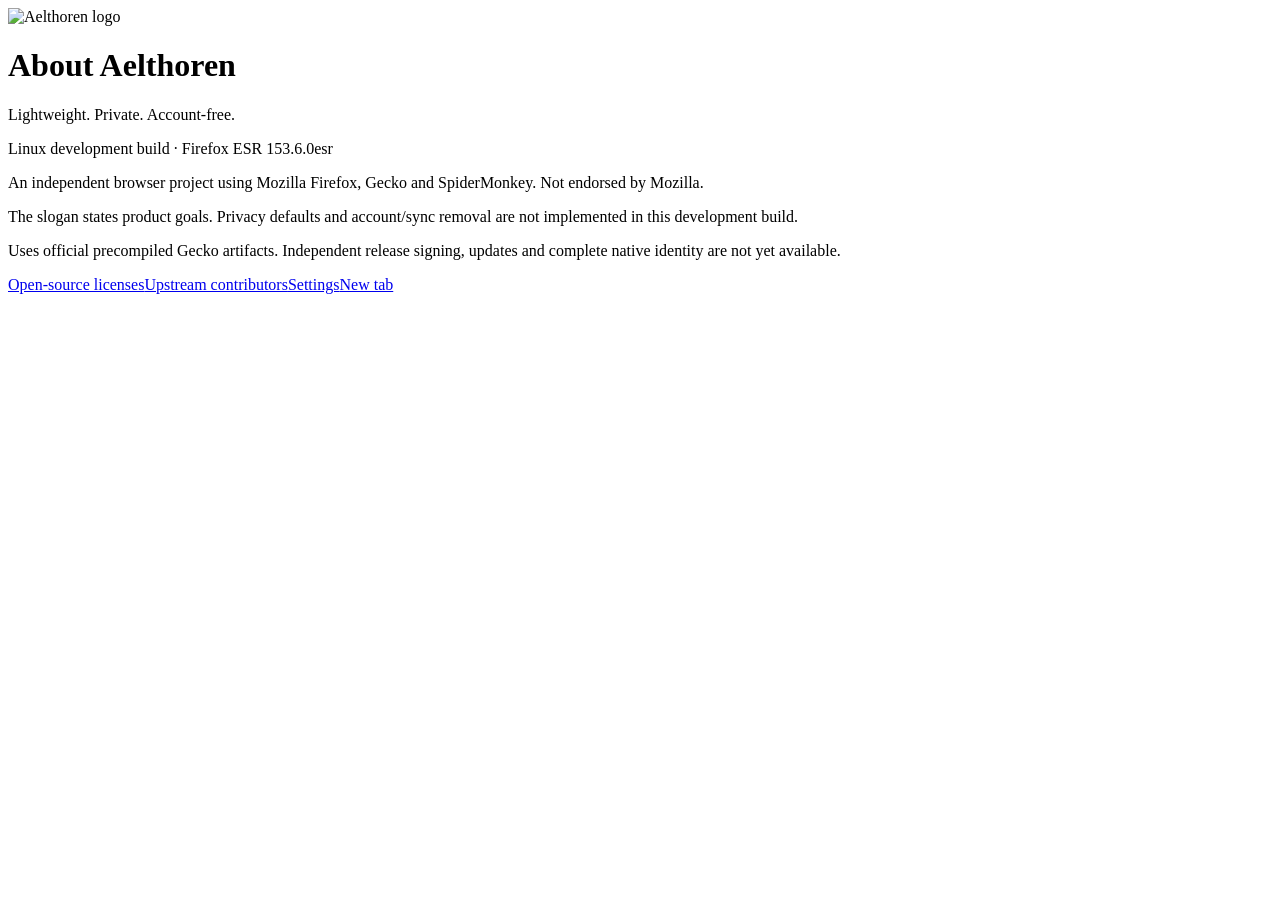
==== branding/content/about-aelthoren.html @ bef0e6e3 "Add verified Aelthoren branding, local new tab and isolated profiles" ====
<!doctype html>
<html lang="en"><head><meta charset="utf-8"><meta name="color-scheme" content="light dark"><meta http-equiv="Content-Security-Policy" content="default-src 'none'; img-src chrome:; style-src chrome:"><title>About Aelthoren</title><link rel="stylesheet" href="chrome://branding/content/aelthoren.css"></head>
<body><main><img class="logo" src="chrome://branding/content/about-logo.svg" width="112" height="112" alt="Aelthoren logo"><h1>About Aelthoren</h1><p class="slogan">Lightweight. Private. Account-free.</p><p>Linux development build · Firefox ESR 153.6.0esr</p><p>An independent browser project using Mozilla Firefox, Gecko and SpiderMonkey. Not endorsed by Mozilla.</p><p>The slogan states product goals. Privacy defaults and account/sync removal are not implemented in this development build.</p><p>Uses official precompiled Gecko artifacts. Independent release signing, updates and complete native identity are not yet available.</p><nav aria-label="Project information"><a href="about:license">Open-source licenses</a><a href="about:credits">Upstream contributors</a><a href="about:preferences">Settings</a><a href="about:newtab">New tab</a></nav></main></body></html>
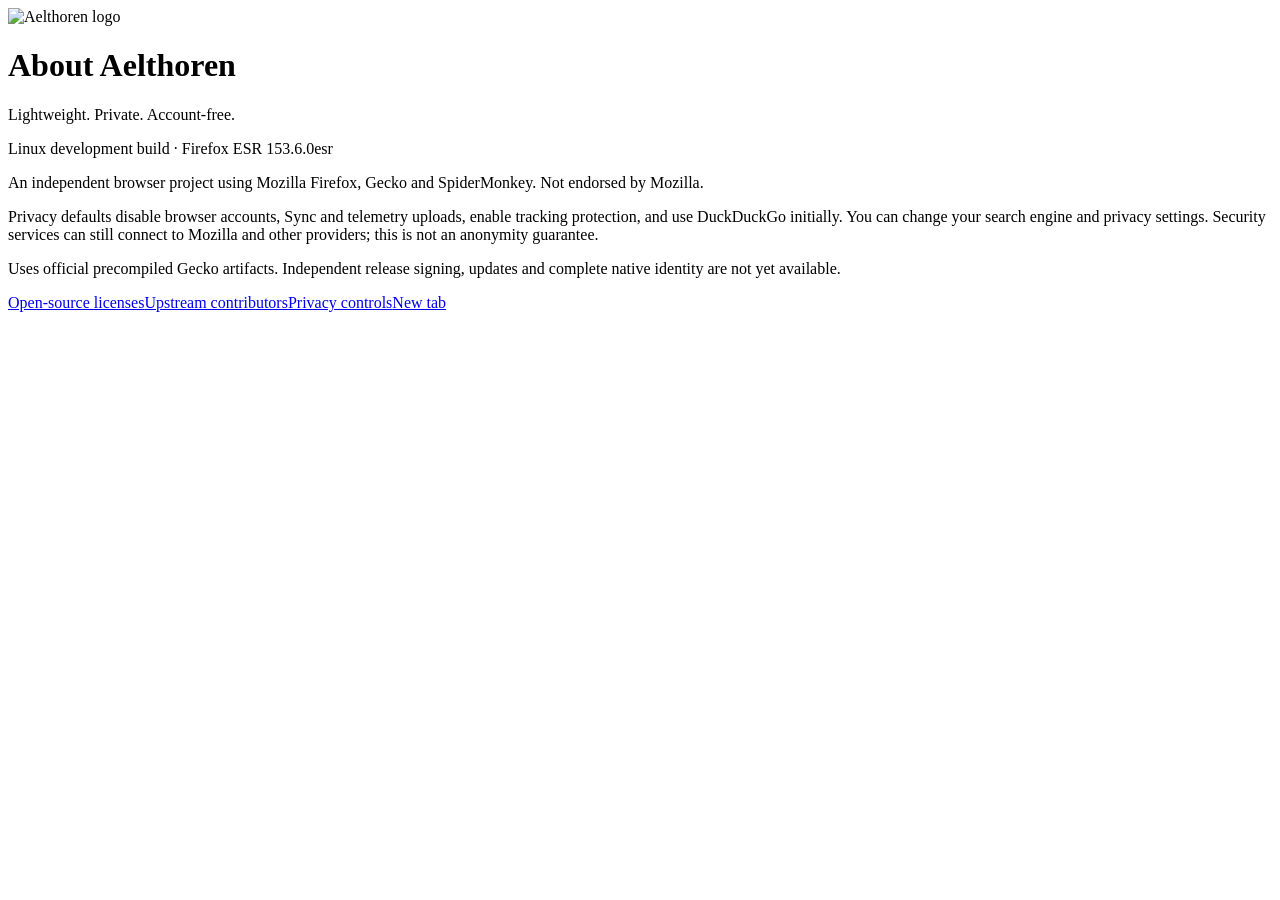
==== commit bc08257e: "Add verified Phase 3 privacy defaults and provider-aware search" ====
--- a/branding/content/about-aelthoren.html
+++ b/branding/content/about-aelthoren.html
@@ -1,3 +1,3 @@
 <!doctype html>
 <html lang="en"><head><meta charset="utf-8"><meta name="color-scheme" content="light dark"><meta http-equiv="Content-Security-Policy" content="default-src 'none'; img-src chrome:; style-src chrome:"><title>About Aelthoren</title><link rel="stylesheet" href="chrome://branding/content/aelthoren.css"></head>
-<body><main><img class="logo" src="chrome://branding/content/about-logo.svg" width="112" height="112" alt="Aelthoren logo"><h1>About Aelthoren</h1><p class="slogan">Lightweight. Private. Account-free.</p><p>Linux development build · Firefox ESR 153.6.0esr</p><p>An independent browser project using Mozilla Firefox, Gecko and SpiderMonkey. Not endorsed by Mozilla.</p><p>The slogan states product goals. Privacy defaults and account/sync removal are not implemented in this development build.</p><p>Uses official precompiled Gecko artifacts. Independent release signing, updates and complete native identity are not yet available.</p><nav aria-label="Project information"><a href="about:license">Open-source licenses</a><a href="about:credits">Upstream contributors</a><a href="about:preferences">Settings</a><a href="about:newtab">New tab</a></nav></main></body></html>
+<body><main><img class="logo" src="chrome://branding/content/about-logo.svg" width="112" height="112" alt="Aelthoren logo"><h1>About Aelthoren</h1><p class="slogan">Lightweight. Private. Account-free.</p><p>Linux development build · Firefox ESR 153.6.0esr</p><p>An independent browser project using Mozilla Firefox, Gecko and SpiderMonkey. Not endorsed by Mozilla.</p><p>Privacy defaults disable browser accounts, Sync and telemetry uploads, enable tracking protection, and use DuckDuckGo initially. You can change your search engine and privacy settings. Security services can still connect to Mozilla and other providers; this is not an anonymity guarantee.</p><p>Uses official precompiled Gecko artifacts. Independent release signing, updates and complete native identity are not yet available.</p><nav aria-label="Project information"><a href="about:license">Open-source licenses</a><a href="about:credits">Upstream contributors</a><a href="about:preferences#privacy">Privacy controls</a><a href="about:newtab">New tab</a></nav></main></body></html>
